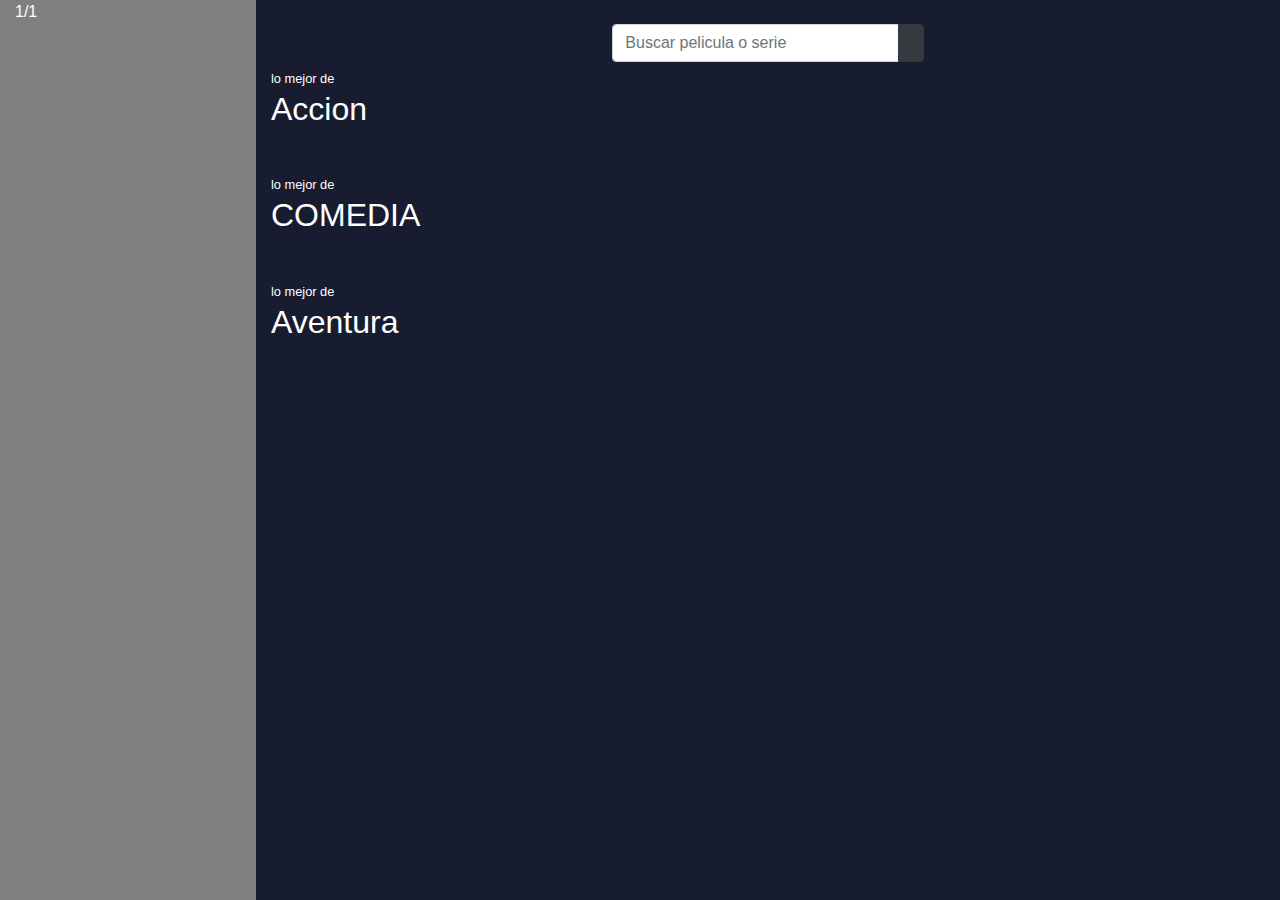
==== index.html @ 7a31350a "init" ====
<!DOCTYPE html>
<html lang="en">

<head>
    <meta charset="UTF-8">
    <meta name="viewport" content="width=device-width, initial-scale=1.0">
    <meta http-equiv="X-UA-Compatible" content="ie=edge">
    <link rel="stylesheet" href="https://stackpath.bootstrapcdn.com/bootstrap/4.3.1/css/bootstrap.min.css"
        integrity="sha384-ggOyR0iXCbMQv3Xipma34MD+dH/1fQ784/j6cY/iJTQUOhcWr7x9JvoRxT2MZw1T" crossorigin="anonymous">
    <link rel="stylesheet" href="https://use.fontawesome.com/releases/v5.8.1/css/all.css"
        integrity="sha384-50oBUHEmvpQ+1lW4y57PTFmhCaXp0ML5d60M1M7uH2+nqUivzIebhndOJK28anvf" crossorigin="anonymous">
    <link rel="stylesheet" href="style.css">
    <title>Platzi Video</title>
</head>

<body>

    <!--nav -->
    <nav class="nav">
        <div class="container">
            <div class="row">
                <div class="col">
                    1/1
                </div>
            </div>
        </div>
    </nav>
    <!--/nav -->

    <!-- Home -->
    <section class="home">
        <div class="container-fluid ">
            <div class="row mt-4">
                <div class="col-12 col-md-6 offset-md-3 col-lg-4 offset-lg-4 text-center">
                    <div class="input-group">
                        <input type="text" class="form-control" placeholder="Buscar pelicula o serie"
                            aria-label="Recipient's username" aria-describedby="button-addon2">
                        <div class="input-group-append">
                            <button class="btn btn-dark" type="button" id="button-addon2"><i
                                    class="fas fa-search"></i></button>
                        </div>
                    </div>
                </div>
                <div class="col-12 mt-1 mb-4 category">
                    <small>lo mejor de</small>
                    <h2>Accion</h2>
                    <div class="container">
                        <div class="row">
                            <div class="col col pt-1 pb-1" id="actionList">

                            </div>
                        </div>
                    </div>
                </div>
                <div class="col-12 mt-1 mb-4 category">
                    <small>lo mejor de </small>
                    <h2>COMEDIA</h2>
                    <div class="container-fluid">
                        <div class="row">
                            <div class="col pt-1 pb-1" id="comediaList">
                            </div>
                        </div>
                    </div>
                </div>
                <div class="col-12 mt-1 mb-4 category">
                    <small>lo mejor de</small>
                    <h2>Aventura</h2>
                    <div class="container-fluid">
                        <div class="row">
                            <div class="col col pt-1 pb-1" id="adventureFantasy">
                            </div>
                        </div>
                    </div>
                </div>
            </div>
        </div>
    </section>
    <!-- /Home -->


    <script src="https://code.jquery.com/jquery-3.3.1.slim.min.js"
        integrity="sha384-q8i/X+965DzO0rT7abK41JStQIAqVgRVzpbzo5smXKp4YfRvH+8abtTE1Pi6jizo"
        crossorigin="anonymous"></script>
    <script src="https://cdnjs.cloudflare.com/ajax/libs/popper.js/1.14.7/umd/popper.min.js"
        integrity="sha384-UO2eT0CpHqdSJQ6hJty5KVphtPhzWj9WO1clHTMGa3JDZwrnQq4sF86dIHNDz0W1"
        crossorigin="anonymous"></script>
    <script src="https://stackpath.bootstrapcdn.com/bootstrap/4.3.1/js/bootstrap.min.js"
        integrity="sha384-JjSmVgyd0p3pXB1rRibZUAYoIIy6OrQ6VrjIEaFf/nJGzIxFDsf4x0xIM+B07jRM"
        crossorigin="anonymous"></script>
    <script src="api.js"></script>
</body>

</html>
---- style.css ----
body{
    display: flex;
    overflow: hidden;
}
.nav{
    background: gray;
    width: 20%;
    height: 100vh;
    overflow: hidden;
    color:white
}
.home{
    background: #171c30;
    width: 80%;
    height: 100vh;
    overflow-y: scroll;
    color: white !important;
}
.category img{
    width: 160px;
    height: 260px;
    border-radius: 20px;
    box-shadow: 2px 2px 5px grey;
    object-fit: cover
}
.category .col{
    overflow-x: scroll;
    display: flex;
    flex-wrap: nowrap
}
.movie{
    position: relative
}
.movie .container-fluid,
.movie .row{
    height: 100%;
    align-items: flex-end
}
.movie #star{
    color: gold;
    text-shadow: 2px 2px 5px black
}
.movie #trailer{
    color: red;
    text-shadow: 2px 2px 5px black;
}
.movie #imdb{
    color: goldenrod;
    text-shadow: 2px 2px 5px black
}
.movie #trailer:hover,
.movie #imdb:hover{
    cursor: pointer;
    transition: .3s;
    transform: scale(1.5)
}
.movie .overlay{
    position: absolute;
    top: 0;
    right: 0;
    bottom: 0;
    left: 0;
    background: rgba(0, 0, 0, 0.2);
    border-radius: 20px;

}
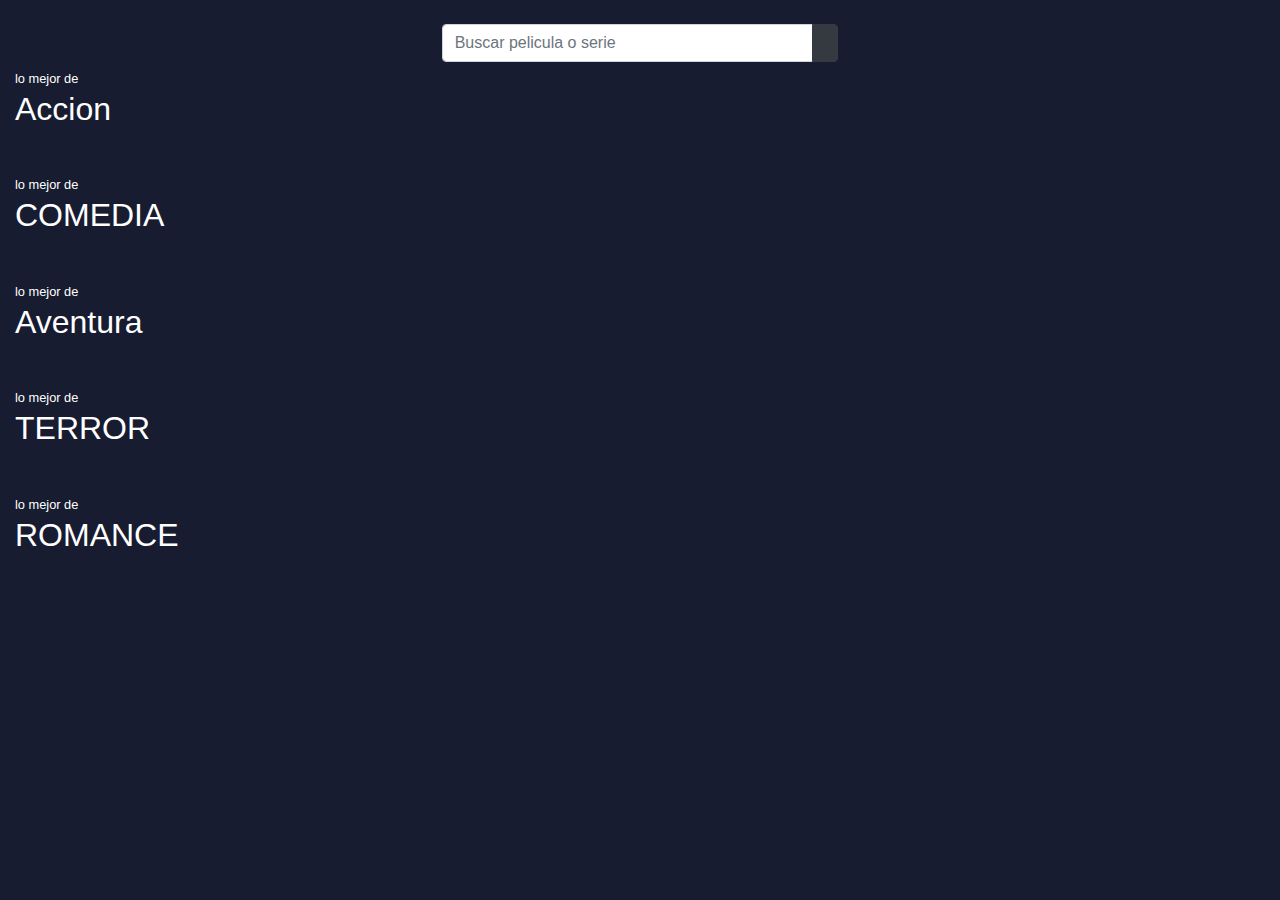
==== commit 77d724f0: "0.1" ====
--- a/index.html
+++ b/index.html
@@ -14,19 +14,6 @@
 </head>
 
 <body>
-
-    <!--nav -->
-    <nav class="nav">
-        <div class="container">
-            <div class="row">
-                <div class="col">
-                    1/1
-                </div>
-            </div>
-        </div>
-    </nav>
-    <!--/nav -->
-
     <!-- Home -->
     <section class="home">
         <div class="container-fluid ">
@@ -44,9 +31,9 @@
                 <div class="col-12 mt-1 mb-4 category">
                     <small>lo mejor de</small>
                     <h2>Accion</h2>
-                    <div class="container">
+                    <div class="container-fluid">
                         <div class="row">
-                            <div class="col col pt-1 pb-1" id="actionList">
+                            <div class="col pt-1 pb-1" id="actionList">
 
                             </div>
                         </div>
@@ -72,6 +59,26 @@
                         </div>
                     </div>
                 </div>
+                <div class="col-12 mt-1 mb-4 category">
+                    <small>lo mejor de</small>
+                    <h2>TERROR</h2>
+                    <div class="container-fluid">
+                        <div class="row">
+                            <div class="col col pt-1 pb-1" id="terror">
+                            </div>
+                        </div>
+                    </div>
+                </div>
+                <div class="col-12 mt-1 mb-4 category">
+                    <small>lo mejor de</small>
+                    <h2>ROMANCE</h2>
+                    <div class="container-fluid">
+                        <div class="row">
+                            <div class="col col pt-1 pb-1" id="romance">
+                            </div>
+                        </div>
+                    </div>
+                </div>
             </div>
         </div>
     </section>
--- a/style.css
+++ b/style.css
@@ -4,14 +4,19 @@
 }
 .nav{
     background: gray;
-    width: 20%;
+    width: 15%;
     height: 100vh;
     overflow: hidden;
     color:white
 }
+.nav .container,
+.nav .row{
+    height: 100%;
+}
+
 .home{
     background: #171c30;
-    width: 80%;
+    width: 100vw;
     height: 100vh;
     overflow-y: scroll;
     color: white !important;
@@ -29,7 +34,19 @@
     flex-wrap: nowrap
 }
 .movie{
-    position: relative
+    position: relative;
+    animation-name: movie;
+    animation-duration: 2s;
+}
+@keyframes movie{
+    from{
+        transform: scale(0);
+        opacity: 0
+    }
+    to{
+        transform: scale(1);
+        opacity: 1
+    }
 }
 .movie .container-fluid,
 .movie .row{
@@ -60,7 +77,10 @@
     right: 0;
     bottom: 0;
     left: 0;
-    background: rgba(0, 0, 0, 0.2);
+    background: rgba(0, 0, 0, 0.4);
     border-radius: 20px;
-
+    transition: .3s
+}
+.movie .overlay:hover{
+    background: rgba(0, 0, 0, 0)
 }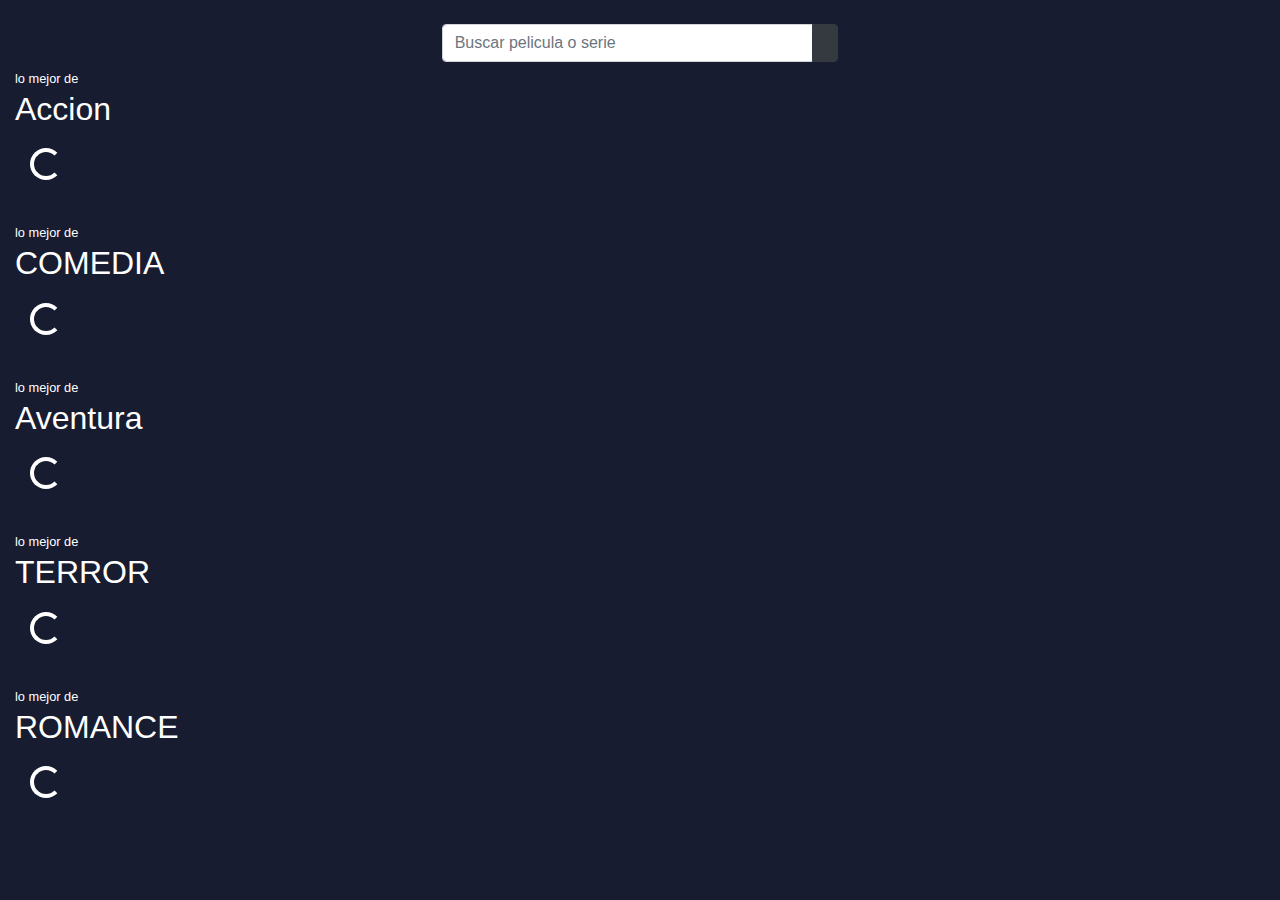
==== commit 1a5d68a3: "0.2" ====
--- a/index.html
+++ b/index.html
@@ -15,7 +15,7 @@
 
 <body>
     <!-- Home -->
-    <section class="home">
+    <section class="home" id="home">
         <div class="container-fluid ">
             <div class="row mt-4">
                 <div class="col-12 col-md-6 offset-md-3 col-lg-4 offset-lg-4 text-center">
@@ -34,7 +34,11 @@
                     <div class="container-fluid">
                         <div class="row">
                             <div class="col pt-1 pb-1" id="actionList">
-
+                                <div class="d-flex justify-content-center mt-2 mb-2">
+                                    <div class="spinner-border" role="status">
+                                        <span class="sr-only">Loading...</span>
+                                    </div>
+                                </div>
                             </div>
                         </div>
                     </div>
@@ -45,6 +49,11 @@
                     <div class="container-fluid">
                         <div class="row">
                             <div class="col pt-1 pb-1" id="comediaList">
+                                <div class="d-flex justify-content-center mt-2 mb-2">
+                                    <div class="spinner-border" role="status">
+                                        <span class="sr-only">Loading...</span>
+                                    </div>
+                                </div>
                             </div>
                         </div>
                     </div>
@@ -55,6 +64,11 @@
                     <div class="container-fluid">
                         <div class="row">
                             <div class="col col pt-1 pb-1" id="adventureFantasy">
+                                <div class="d-flex justify-content-center mt-2 mb-2">
+                                    <div class="spinner-border" role="status">
+                                        <span class="sr-only">Loading...</span>
+                                    </div>
+                                </div>
                             </div>
                         </div>
                     </div>
@@ -65,6 +79,11 @@
                     <div class="container-fluid">
                         <div class="row">
                             <div class="col col pt-1 pb-1" id="terror">
+                                <div class="d-flex justify-content-center mt-2 mb-2">
+                                    <div class="spinner-border" role="status">
+                                        <span class="sr-only">Loading...</span>
+                                    </div>
+                                </div>
                             </div>
                         </div>
                     </div>
@@ -75,6 +94,11 @@
                     <div class="container-fluid">
                         <div class="row">
                             <div class="col col pt-1 pb-1" id="romance">
+                                <div class="d-flex justify-content-center mt-2 mb-2">
+                                    <div class="spinner-border" role="status">
+                                        <span class="sr-only">Loading...</span>
+                                    </div>
+                                </div>
                             </div>
                         </div>
                     </div>
@@ -83,6 +107,28 @@
         </div>
     </section>
     <!-- /Home -->
+
+    <!-- Search -->
+    <section id="searchContainer">
+        <div class="container-fluid ">
+            <div class="row mt-4">
+                <div class="col-12 mt-1 mb-4 category">
+                    <div class="container-fluid">
+                        <div class="row">
+                            <div class="col-12">
+                                <h1> <i class="fas fa-arrow-left" id="back"></i></h1>
+                            </div>
+                            <div class="col pt-1 pb-1" id="search">
+                            </div>
+                        </div>
+                    </div>
+                </div>
+            </div>
+        </div>
+    </section>
+    <!-- /Search -->
+
+
 
 
     <script src="https://code.jquery.com/jquery-3.3.1.slim.min.js"
--- a/style.css
+++ b/style.css
@@ -1,5 +1,5 @@
 body{
-    display: flex;
+    background: #171c30;
     overflow: hidden;
 }
 .nav{
@@ -15,11 +15,16 @@
 }
 
 .home{
-    background: #171c30;
     width: 100vw;
     height: 100vh;
     overflow-y: scroll;
     color: white !important;
+}
+#searchContainer{
+    display: none
+}
+#back{
+    color: white
 }
 .category img{
     width: 160px;
